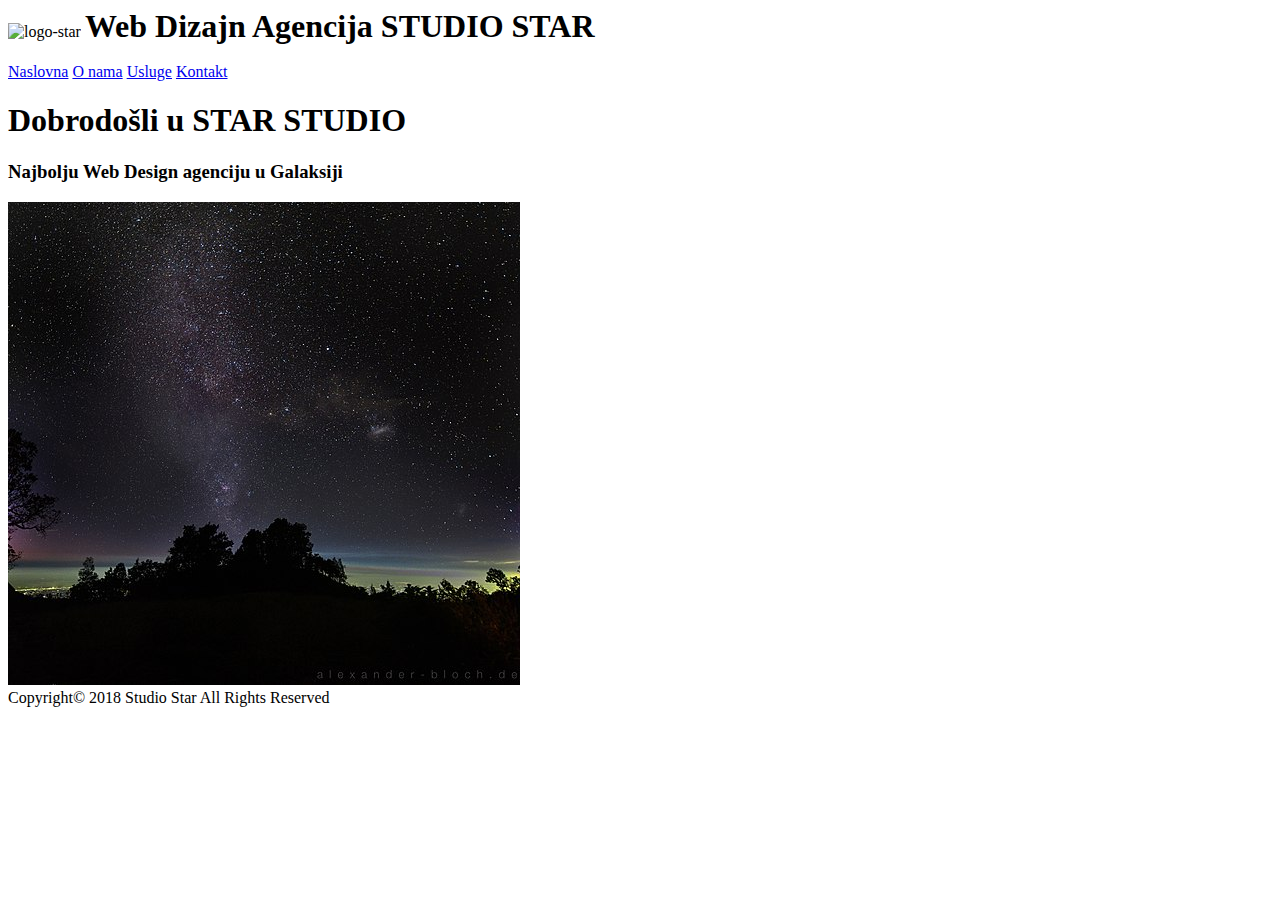
==== index.html @ ca672173 "Update index.html" ====
<!DOCTYPE html>
<html lang="en">

<head>
    <meta charset="UTF-8">
    <meta name="viewport" content="width=device-width, initial-scale=1.0">
    <meta http-equiv="X-UA-Compatible" content="ie=edge">
    <title>Naslovna</title>
</head>

<body>
    <header>
        <img src="logo-star.jpg" alt="logo-star">
        <b>
            <font size=6>Web Dizajn Agencija STUDIO STAR</font>
        </b>
    </header>
    <br>
    <a href="https://trajabg.github.io/Studio-Star/index.html">Naslovna</a>
    <a href="https://trajabg.github.io/Studio-Star/o-nama.html">O nama</a>
    <a href="https://trajabg.github.io/Studio-Star/usluge.html">Usluge</a>
    <a href="https://trajabg.github.io/Studio-Star/kontakt.html">Kontakt</a>
    <br>

    <h1>Dobrodošli u STAR STUDIO</h1>

    <h3>Najbolju Web Design agenciju u Galaksiji</h3>

    <img src="milkyway.jpeg" alt="mlečni_put">


    <footer>Copyright© 2018 Studio Star All Rights Reserved</footer>

</body>

</html>
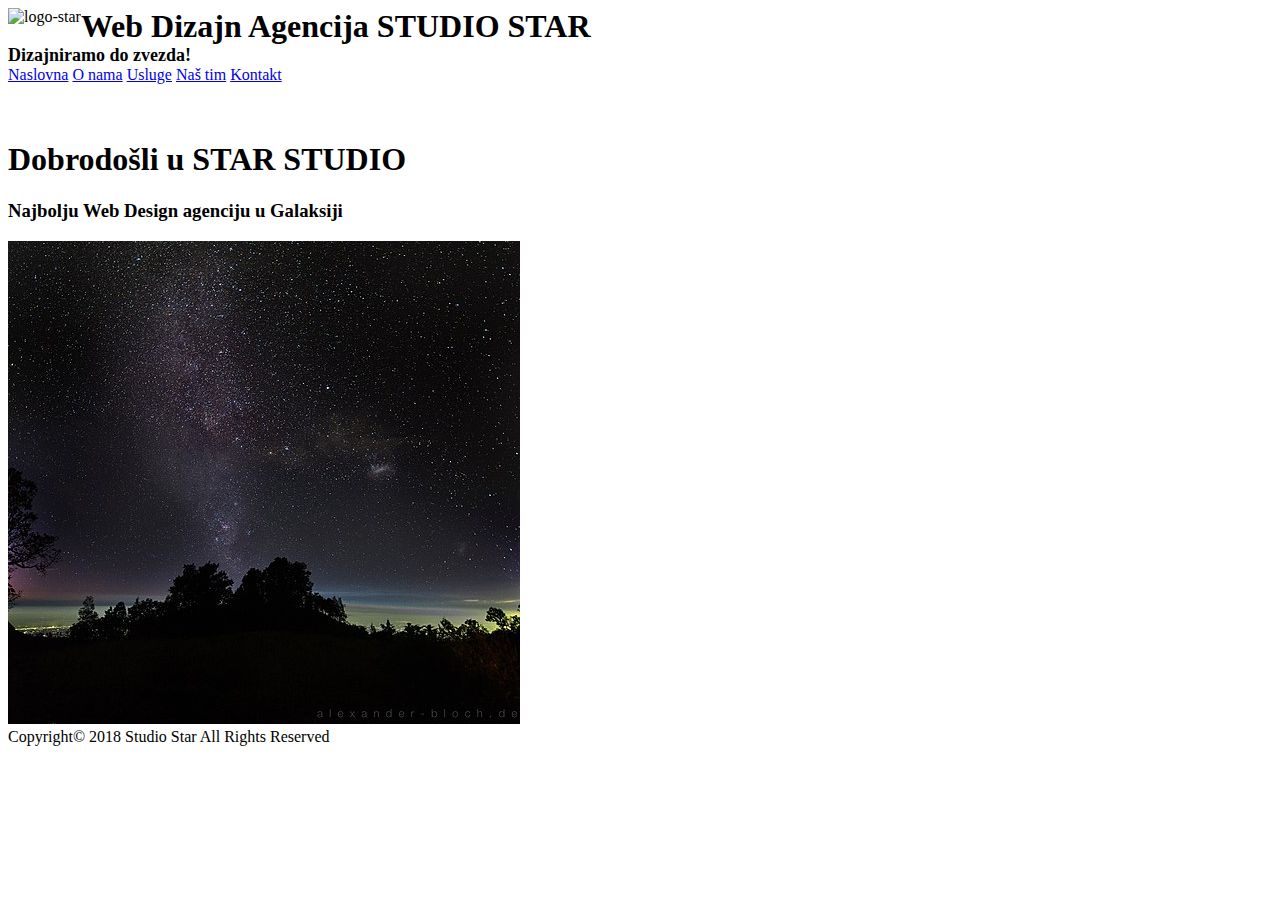
==== commit 4a7d0783: "Update index.html" ====
--- a/index.html
+++ b/index.html
@@ -10,18 +10,29 @@
 
 <body>
     <header>
-        <img src="logo-star.jpg" alt="logo-star">
+        <img src="logo-star.jpg" alt="logo-star" align="left">
         <b>
             <font size=6>Web Dizajn Agencija STUDIO STAR</font>
         </b>
+        <br>
+        <b>
+            <font size=4>Dizajniramo do zvezda!</font>
+        </b>
+
+        <br>
+        <nav>
+            <a href="https://trajabg.github.io/studio-star/index.html">Naslovna</a>
+            <a href="https://trajabg.github.io/studio-star/o-nama.html">O nama</a>
+            <a href="https://trajabg.github.io/studio-star/usluge.html">Usluge</a>
+            <a href="https://trajabg.github.io/studio-star/nas-tim.html">Naš tim</a>
+            <a href="https://trajabg.github.io/studio-star/kontakt.html">Kontakt</a>
+        </nav>
+        <br>
+
     </header>
+    
     <br>
-    <a href="https://trajabg.github.io/Studio-Star/index.html">Naslovna</a>
-    <a href="https://trajabg.github.io/Studio-Star/o-nama.html">O nama</a>
-    <a href="https://trajabg.github.io/Studio-Star/usluge.html">Usluge</a>
-    <a href="https://trajabg.github.io/Studio-Star/kontakt.html">Kontakt</a>
-    <br>
-
+    
     <h1>Dobrodošli u STAR STUDIO</h1>
 
     <h3>Najbolju Web Design agenciju u Galaksiji</h3>
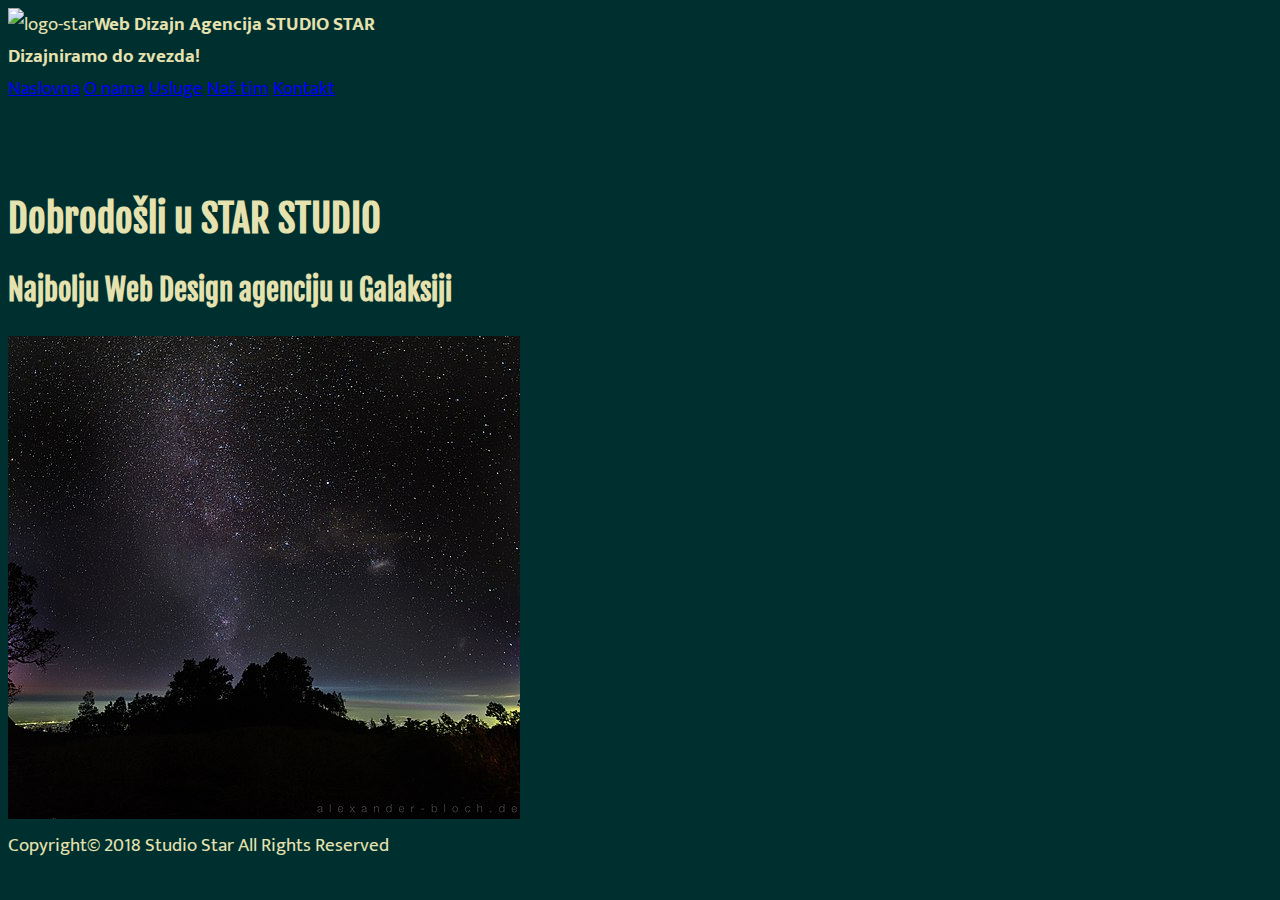
==== commit 8a010fb0: "Update index.html" ====
--- a/index.html
+++ b/index.html
@@ -6,17 +6,20 @@
     <meta name="viewport" content="width=device-width, initial-scale=1.0">
     <meta http-equiv="X-UA-Compatible" content="ie=edge">
     <title>Naslovna</title>
+    <link rel="stylesheet" href="style.css">
+    <link href="https://fonts.googleapis.com/css?family=Fjalla+One|Mukta" rel="stylesheet"> 
+    
 </head>
 
 <body>
     <header>
         <img src="logo-star.jpg" alt="logo-star" align="left">
         <b>
-            <font size=6>Web Dizajn Agencija STUDIO STAR</font>
+            <font>Web Dizajn Agencija STUDIO STAR</font>
         </b>
         <br>
         <b>
-            <font size=4>Dizajniramo do zvezda!</font>
+            <font>Dizajniramo do zvezda!</font>
         </b>
 
         <br>
--- a/style.css
+++ b/style.css
@@ -0,0 +1,19 @@
+body {
+    background: #002f2f;
+    color: #e6e2af;
+    font-family: 'Mukta', sans-serif;
+    font-size: 1.2em;
+}
+h1 {
+    font-family: 'Fjalla One', sans-serif;
+    font-size: 2em;
+}
+h2 {
+    font-family: 'Fjalla One', sans-serif;
+    font-size: 1.8em;
+}
+
+h3 {
+    font-family: 'Fjalla One', sans-serif;
+    font-size: 1.5em;
+}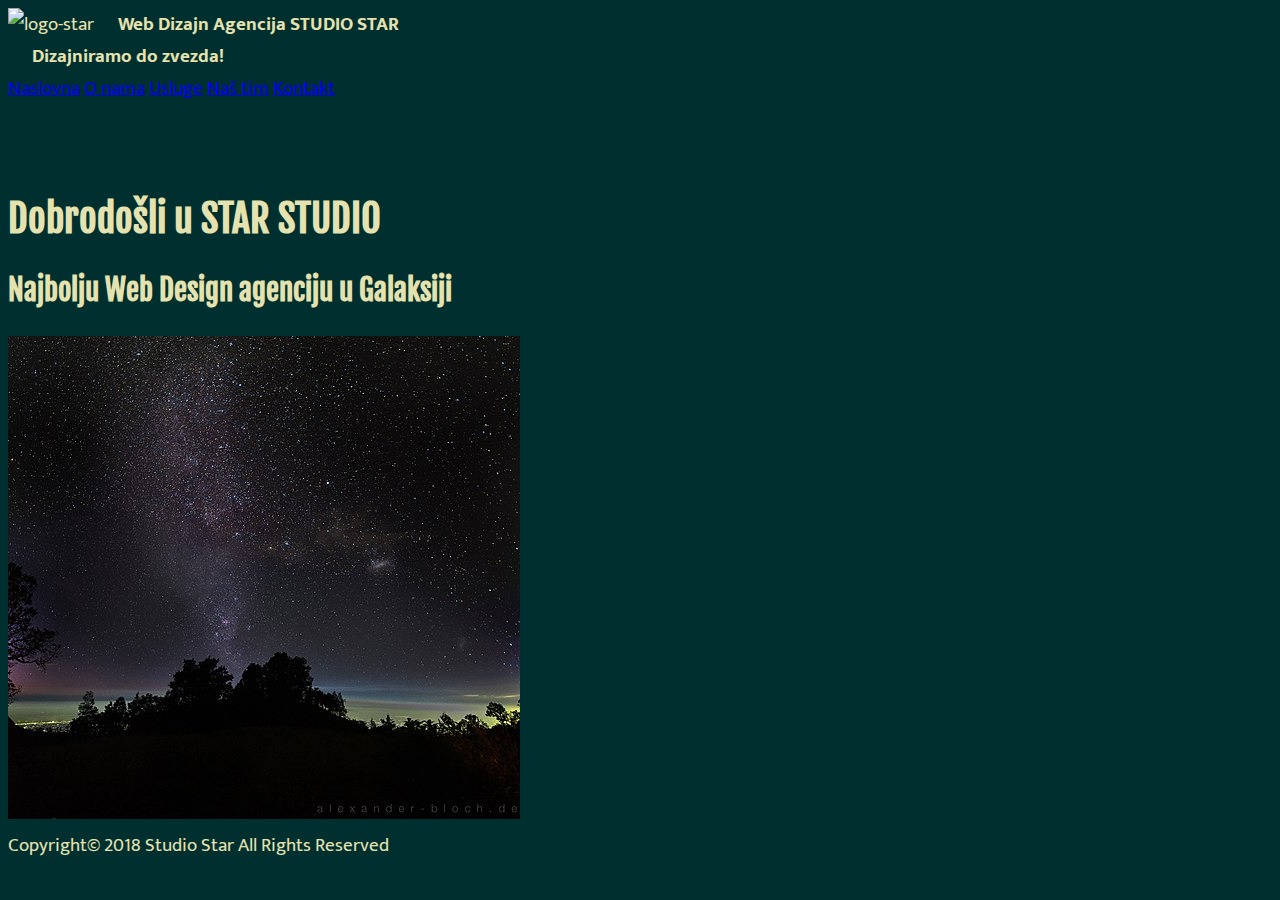
==== commit f905edb7: "Update index.html" ====
--- a/index.html
+++ b/index.html
@@ -14,10 +14,12 @@
 <body>
     <header>
         <img src="logo-star.jpg" alt="logo-star" align="left">
+        &nbsp;&nbsp;&nbsp;&nbsp;&nbsp;
         <b>
             <font>Web Dizajn Agencija STUDIO STAR</font>
         </b>
         <br>
+        &nbsp;&nbsp;&nbsp;&nbsp;&nbsp;
         <b>
             <font>Dizajniramo do zvezda!</font>
         </b>
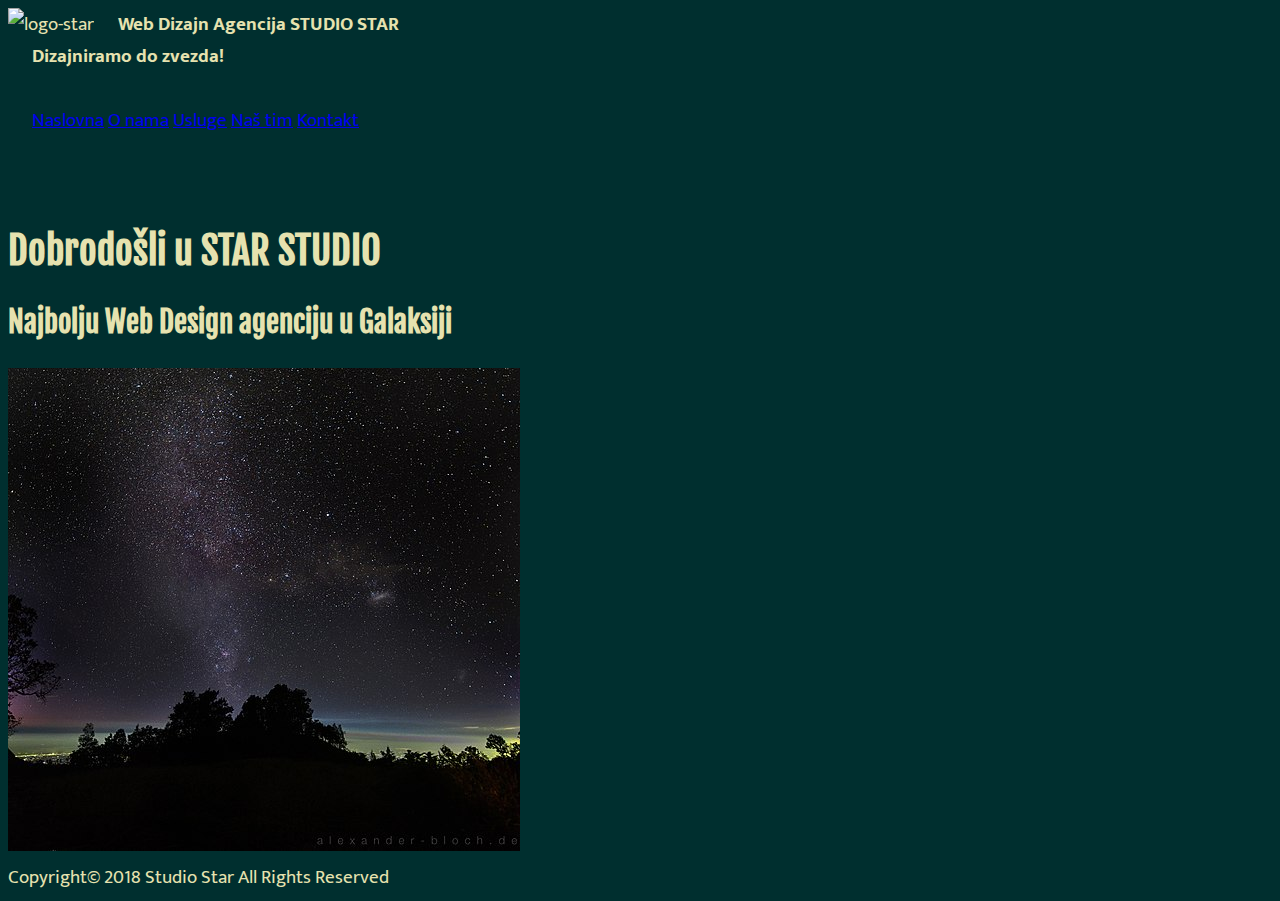
==== commit d7366a65: "Update index.html" ====
--- a/index.html
+++ b/index.html
@@ -25,7 +25,9 @@
         </b>
 
         <br>
+        &nbsp;&nbsp;&nbsp;&nbsp;&nbsp;
         <nav>
+             &nbsp;&nbsp;&nbsp;&nbsp;&nbsp;
             <a href="https://trajabg.github.io/studio-star/index.html">Naslovna</a>
             <a href="https://trajabg.github.io/studio-star/o-nama.html">O nama</a>
             <a href="https://trajabg.github.io/studio-star/usluge.html">Usluge</a>
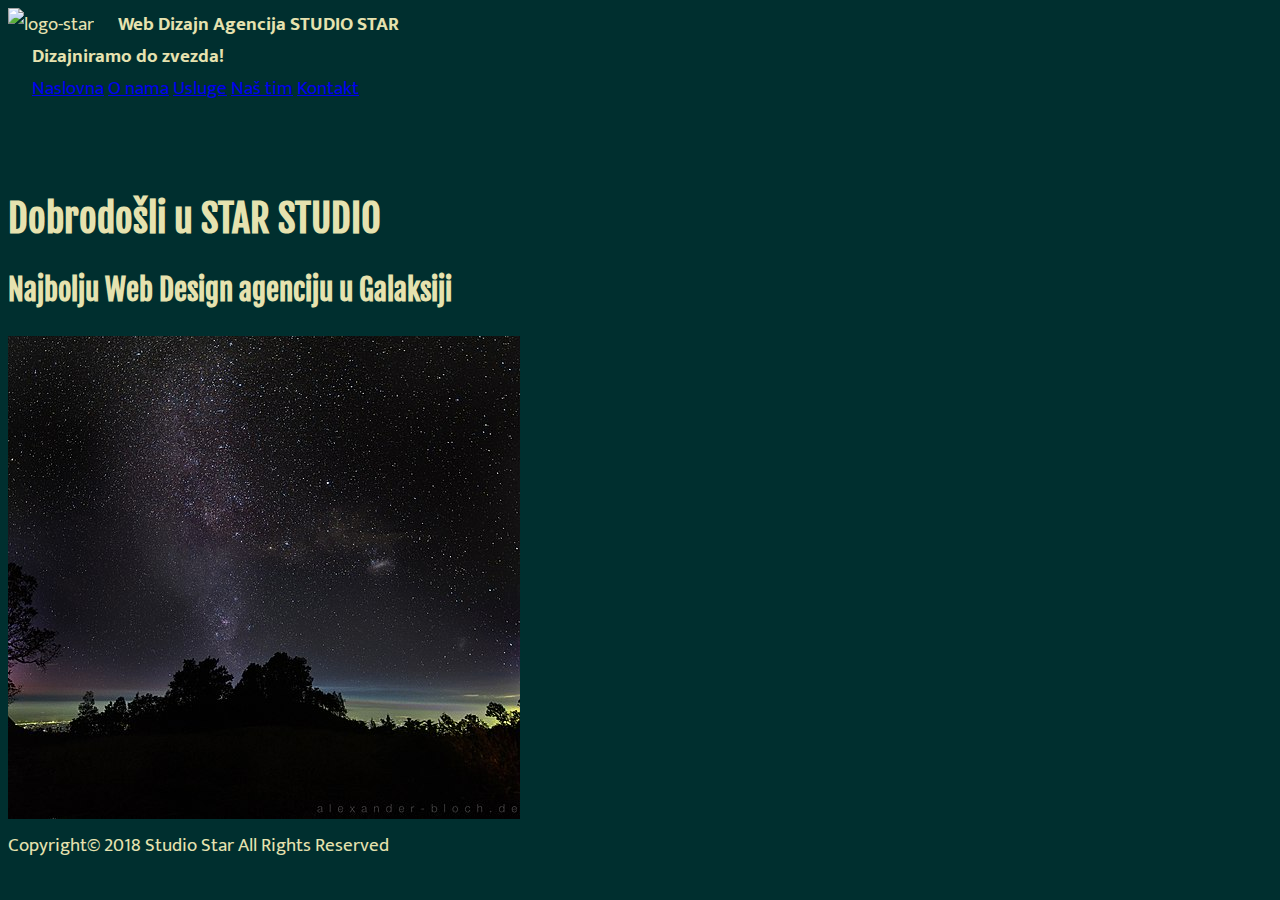
==== commit 349e1c3d: "Update index.html" ====
--- a/index.html
+++ b/index.html
@@ -25,10 +25,10 @@
         </b>
 
         <br>
-        &nbsp;&nbsp;&nbsp;&nbsp;&nbsp;
+       
         <nav>
-             &nbsp;&nbsp;&nbsp;&nbsp;&nbsp;
-            <a href="https://trajabg.github.io/studio-star/index.html">Naslovna</a>
+          
+             &nbsp;&nbsp;&nbsp;&nbsp;&nbsp; <a href="https://trajabg.github.io/studio-star/index.html">Naslovna</a>
             <a href="https://trajabg.github.io/studio-star/o-nama.html">O nama</a>
             <a href="https://trajabg.github.io/studio-star/usluge.html">Usluge</a>
             <a href="https://trajabg.github.io/studio-star/nas-tim.html">Naš tim</a>
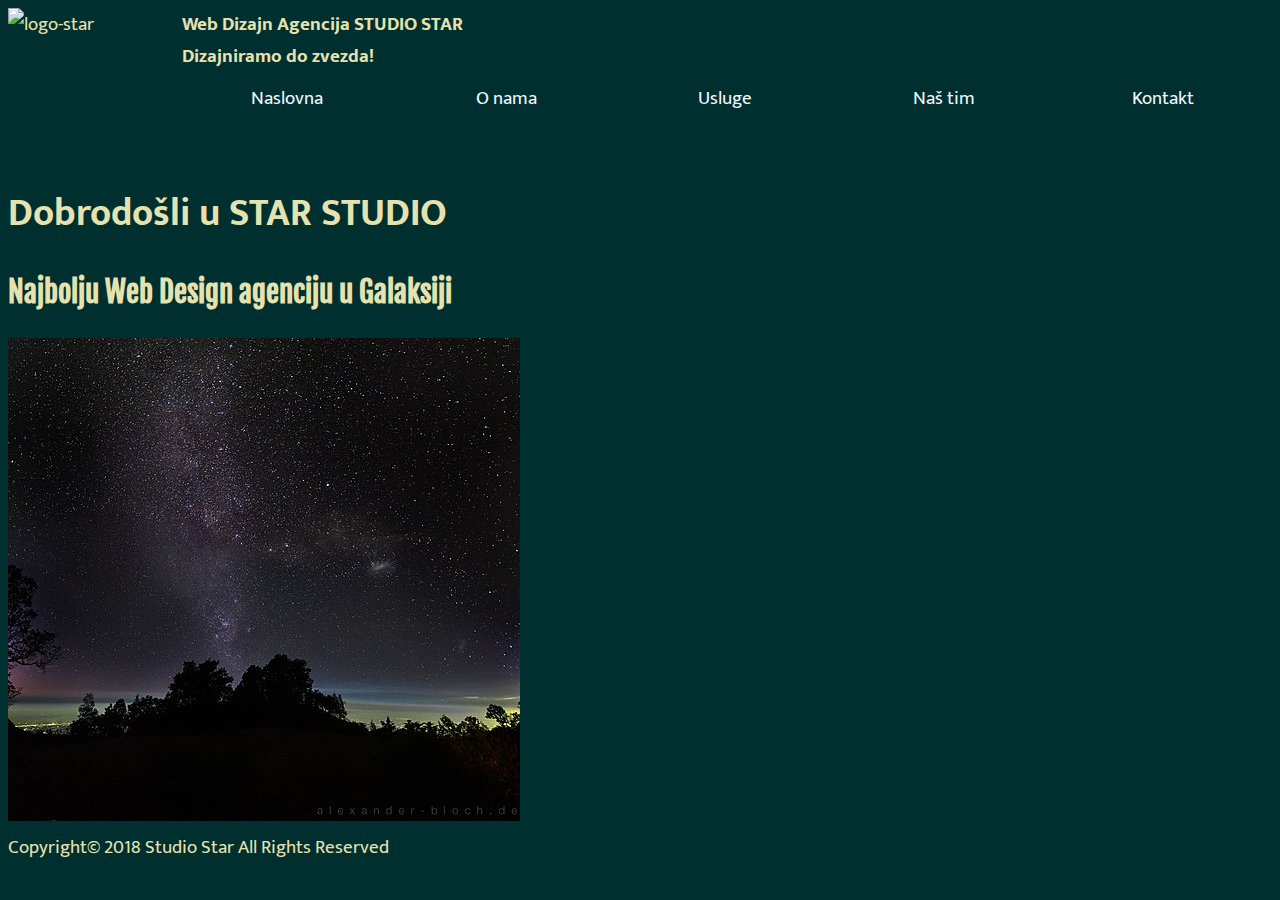
==== commit 37f924d0: "Update index.html" ====
--- a/index.html
+++ b/index.html
@@ -13,7 +13,7 @@
 
 <body>
     <header>
-        <img src="logo-star.jpg" alt="logo-star" align="left">
+        <img class="logo" src="logo-star.png" alt="logo-star" align="left">
         &nbsp;&nbsp;&nbsp;&nbsp;&nbsp;
         <b>
             <font>Web Dizajn Agencija STUDIO STAR</font>
@@ -26,7 +26,10 @@
 
         <br>
        
-        <nav>
+       
+
+    </header>
+     <nav>
           
              &nbsp;&nbsp;&nbsp;&nbsp;&nbsp; <a href="https://trajabg.github.io/studio-star/index.html">Naslovna</a>
             <a href="https://trajabg.github.io/studio-star/o-nama.html">O nama</a>
@@ -35,10 +38,7 @@
             <a href="https://trajabg.github.io/studio-star/kontakt.html">Kontakt</a>
         </nav>
         <br>
-
-    </header>
     
-    <br>
     
     <h1>Dobrodošli u STAR STUDIO</h1>
 
--- a/style.css
+++ b/style.css
@@ -4,6 +4,31 @@
     font-family: 'Mukta', sans-serif;
     font-size: 1.2em;
 }
+nav a {
+    background: #002f2f;
+    color: aliceblue;
+    display: block;
+    text-decoration: none;
+    padding: 10px; 
+    text-align: center;
+    border-bottom: 1px solid white;
+}
+@media (min-width: 800px) {
+nav a {
+    border-bottom: none;
+    border: none;
+    width: 20%
+  }
+    nav {
+        background: #002f2f;
+        display: flex;
+        }
+     }
+    a:hover {
+        background-color: grey;
+        border-bottom: 1px solid white;
+    }
+    }
 h1 {
     font-family: 'Fjalla One', sans-serif;
     font-size: 2em;
@@ -16,4 +41,9 @@
 h3 {
     font-family: 'Fjalla One', sans-serif;
     font-size: 1.5em;
-}+}
+
+.logo {
+    width: 150px;
+    height: 150px;
+}
